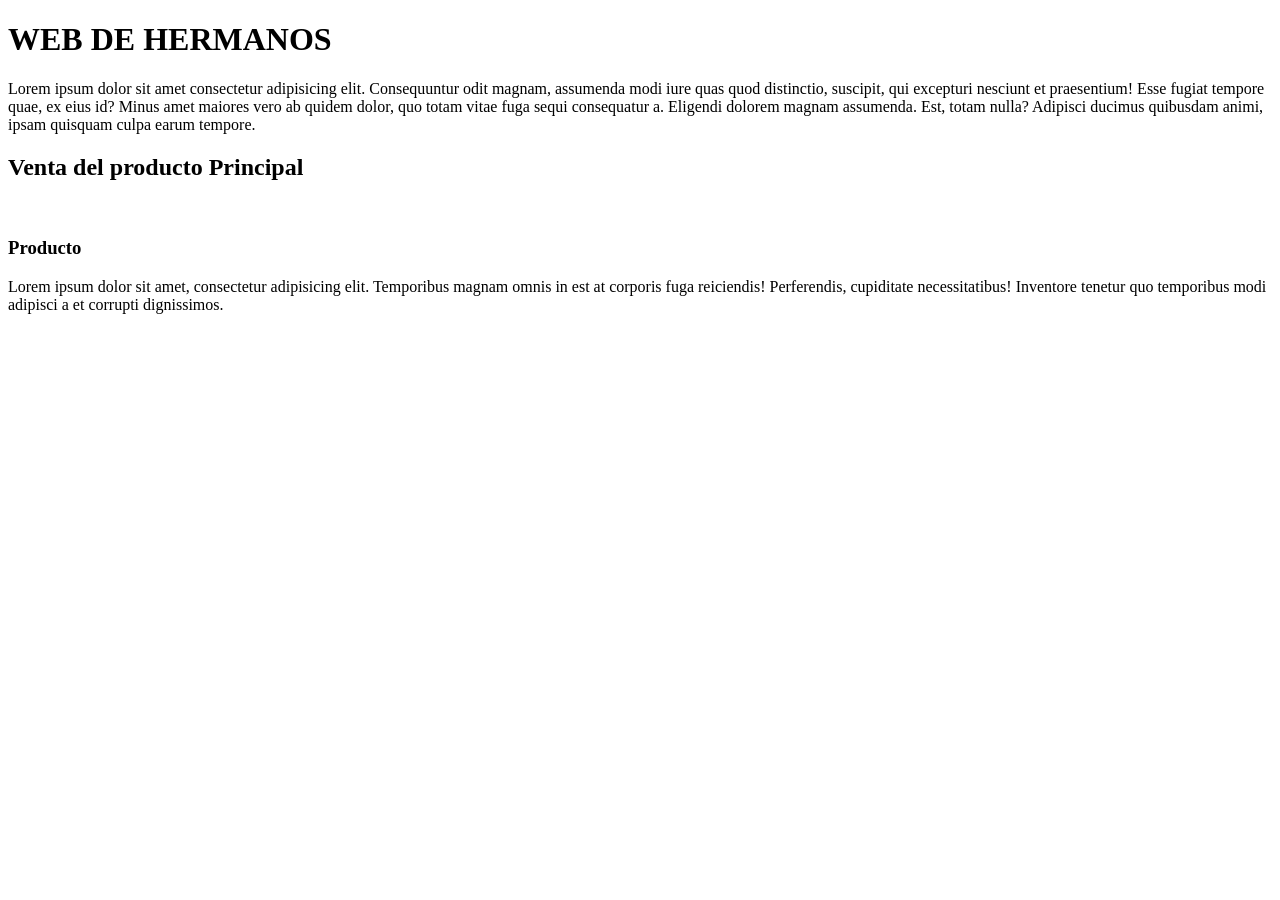
==== index.html @ 08adde43 "Estructura general de html, css, js y java creados" ====
<!DOCTYPE html>
<html lang="en">
<head>
    <meta charset="UTF-8">
    <meta name="viewport" content="width=device-width, initial-scale=1.0">
    <link rel="stylesheet" href="estilos.css">
    <title>Document</title>
</head>
<body>  
    <h1>WEB DE HERMANOS</h1>
    <p>Lorem ipsum dolor sit amet consectetur adipisicing elit. Consequuntur odit magnam, assumenda modi iure quas quod distinctio, suscipit, qui excepturi nesciunt et praesentium! Esse fugiat tempore quae, ex eius id?
    Minus amet maiores vero ab quidem dolor, quo totam vitae fuga sequi consequatur a. Eligendi dolorem magnam assumenda. Est, totam nulla? Adipisci ducimus quibusdam animi, ipsam quisquam culpa earum tempore.
    </p>
    <div>
        <h2>Venta del producto Principal</h2>
        <div>
            <img src="" alt="">
            <h3>Producto</h3>
            <p>Lorem ipsum dolor sit amet, consectetur adipisicing elit. Temporibus magnam omnis in est at corporis fuga reiciendis! Perferendis, cupiditate necessitatibus! Inventore tenetur quo temporibus modi adipisci a et corrupti dignissimos.
            </p>
        </div>
    </div>
    <script src="scripts.js"></script>
</body>
</html>
---- estilos.css ----
p {
    font-style: bold;
}
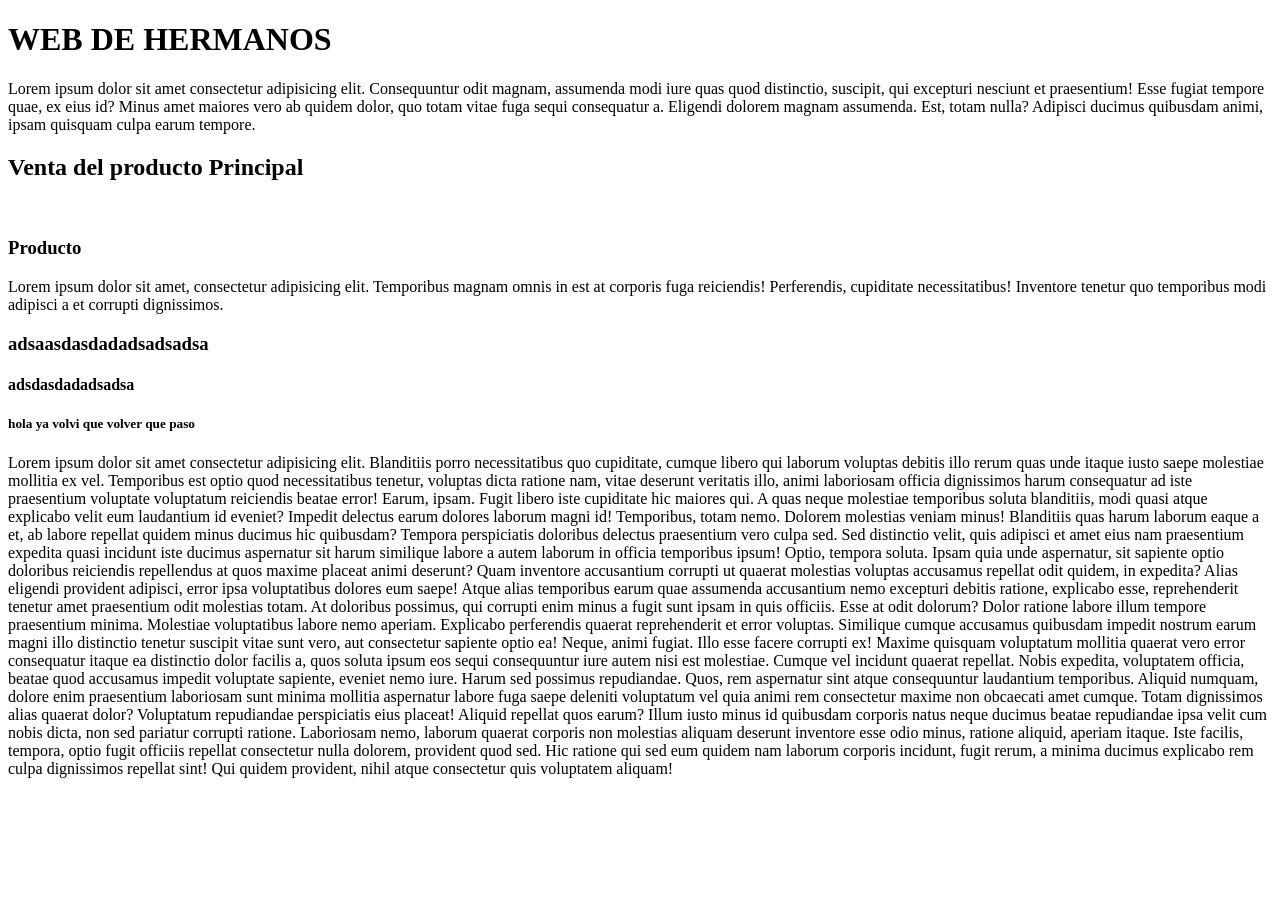
==== commit 1abd2657: "Este es un cambio, anadie la carpeta webadas con todos los archivos mios dentro de la carpeta de col" ====
--- a/index.html
+++ b/index.html
@@ -20,6 +20,24 @@
             </p>
         </div>
     </div>
+    <h3>adsaasdasdadadsadsadsa</h3>
+    <h4>adsdasdadadsadsa</h4>
+    <h5>hola ya volvi que volver que paso</h5>
+    <p>Lorem ipsum dolor sit amet consectetur adipisicing elit. Blanditiis porro necessitatibus quo cupiditate, cumque libero qui laborum voluptas debitis illo rerum quas unde itaque iusto saepe molestiae mollitia ex vel.
+    Temporibus est optio quod necessitatibus tenetur, voluptas dicta ratione nam, vitae deserunt veritatis illo, animi laboriosam officia dignissimos harum consequatur ad iste praesentium voluptate voluptatum reiciendis beatae error! Earum, ipsam.
+    Fugit libero iste cupiditate hic maiores qui. A quas neque molestiae temporibus soluta blanditiis, modi quasi atque explicabo velit eum laudantium id eveniet? Impedit delectus earum dolores laborum magni id!
+    Temporibus, totam nemo. Dolorem molestias veniam minus! Blanditiis quas harum laborum eaque a et, ab labore repellat quidem minus ducimus hic quibusdam? Tempora perspiciatis doloribus delectus praesentium vero culpa sed.
+    Sed distinctio velit, quis adipisci et amet eius nam praesentium expedita quasi incidunt iste ducimus aspernatur sit harum similique labore a autem laborum in officia temporibus ipsum! Optio, tempora soluta.
+    Ipsam quia unde aspernatur, sit sapiente optio doloribus reiciendis repellendus at quos maxime placeat animi deserunt? Quam inventore accusantium corrupti ut quaerat molestias voluptas accusamus repellat odit quidem, in expedita?
+    Alias eligendi provident adipisci, error ipsa voluptatibus dolores eum saepe! Atque alias temporibus earum quae assumenda accusantium nemo excepturi debitis ratione, explicabo esse, reprehenderit tenetur amet praesentium odit molestias totam.
+    At doloribus possimus, qui corrupti enim minus a fugit sunt ipsam in quis officiis. Esse at odit dolorum? Dolor ratione labore illum tempore praesentium minima. Molestiae voluptatibus labore nemo aperiam.
+    Explicabo perferendis quaerat reprehenderit et error voluptas. Similique cumque accusamus quibusdam impedit nostrum earum magni illo distinctio tenetur suscipit vitae sunt vero, aut consectetur sapiente optio ea! Neque, animi fugiat.
+    Illo esse facere corrupti ex! Maxime quisquam voluptatum mollitia quaerat vero error consequatur itaque ea distinctio dolor facilis a, quos soluta ipsum eos sequi consequuntur iure autem nisi est molestiae.
+    Cumque vel incidunt quaerat repellat. Nobis expedita, voluptatem officia, beatae quod accusamus impedit voluptate sapiente, eveniet nemo iure. Harum sed possimus repudiandae. Quos, rem aspernatur sint atque consequuntur laudantium temporibus.
+    Aliquid numquam, dolore enim praesentium laboriosam sunt minima mollitia aspernatur labore fuga saepe deleniti voluptatum vel quia animi rem consectetur maxime non obcaecati amet cumque. Totam dignissimos alias quaerat dolor?
+    Voluptatum repudiandae perspiciatis eius placeat! Aliquid repellat quos earum? Illum iusto minus id quibusdam corporis natus neque ducimus beatae repudiandae ipsa velit cum nobis dicta, non sed pariatur corrupti ratione.
+    Laboriosam nemo, laborum quaerat corporis non molestias aliquam deserunt inventore esse odio minus, ratione aliquid, aperiam itaque. Iste facilis, tempora, optio fugit officiis repellat consectetur nulla dolorem, provident quod sed.
+    Hic ratione qui sed eum quidem nam laborum corporis incidunt, fugit rerum, a minima ducimus explicabo rem culpa dignissimos repellat sint! Qui quidem provident, nihil atque consectetur quis voluptatem aliquam!</p>
     <script src="scripts.js"></script>
 </body>
 </html>
